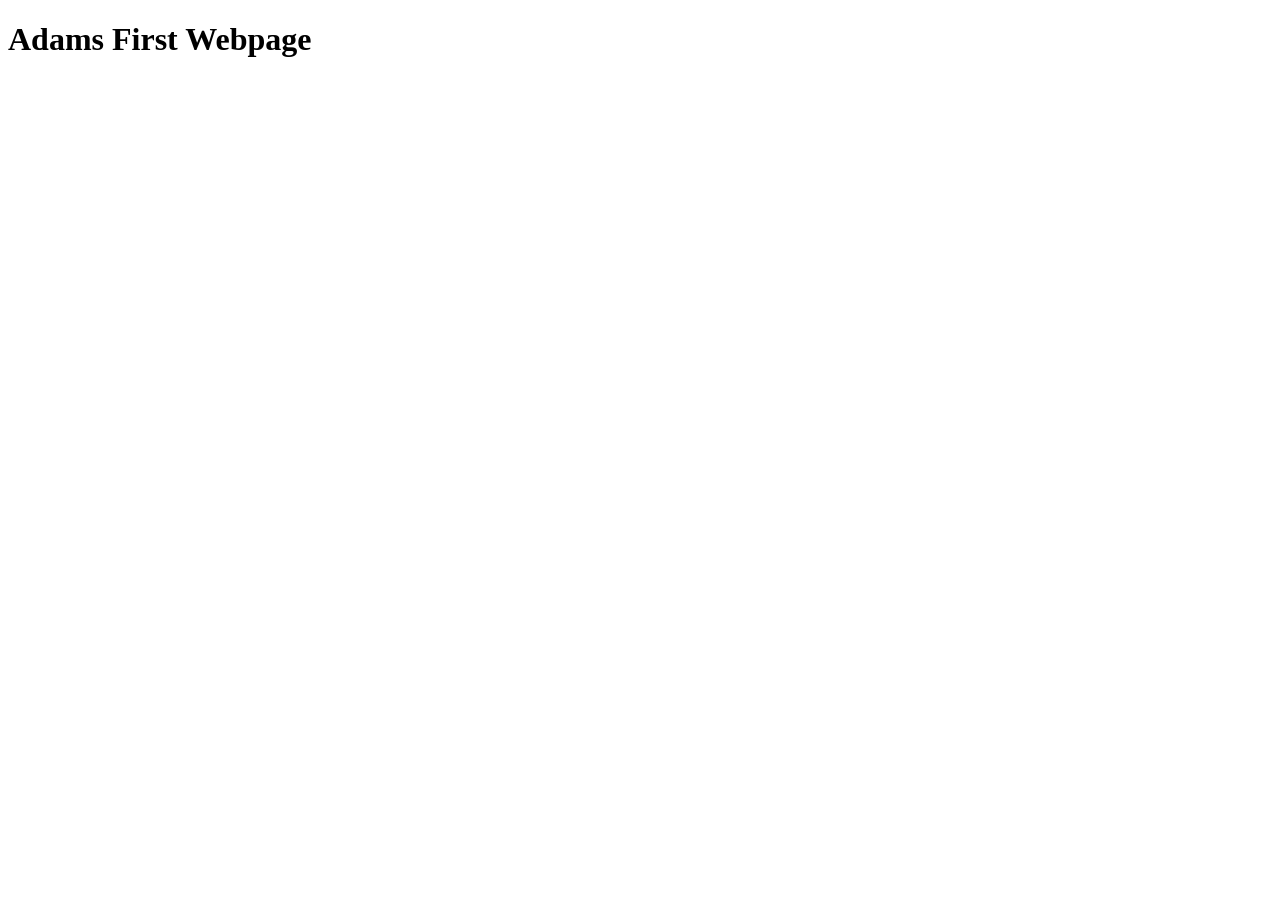
==== index.html @ 147946a2 "[Initial Commit] CREATE index.html" ====
<!DOCTYPE html>
<html lang="en">
<head>
    <meta charset="UTF-8">
    <meta http-equiv="X-UA-Compatible" content="IE=edge">
    <meta name="viewport" content="width=device-width, initial-scale=1.0">
    <title>Adams First Webpage</title>
</head>
<body>
    <h1>Adams First Webpage</h1>
</body>
</html>
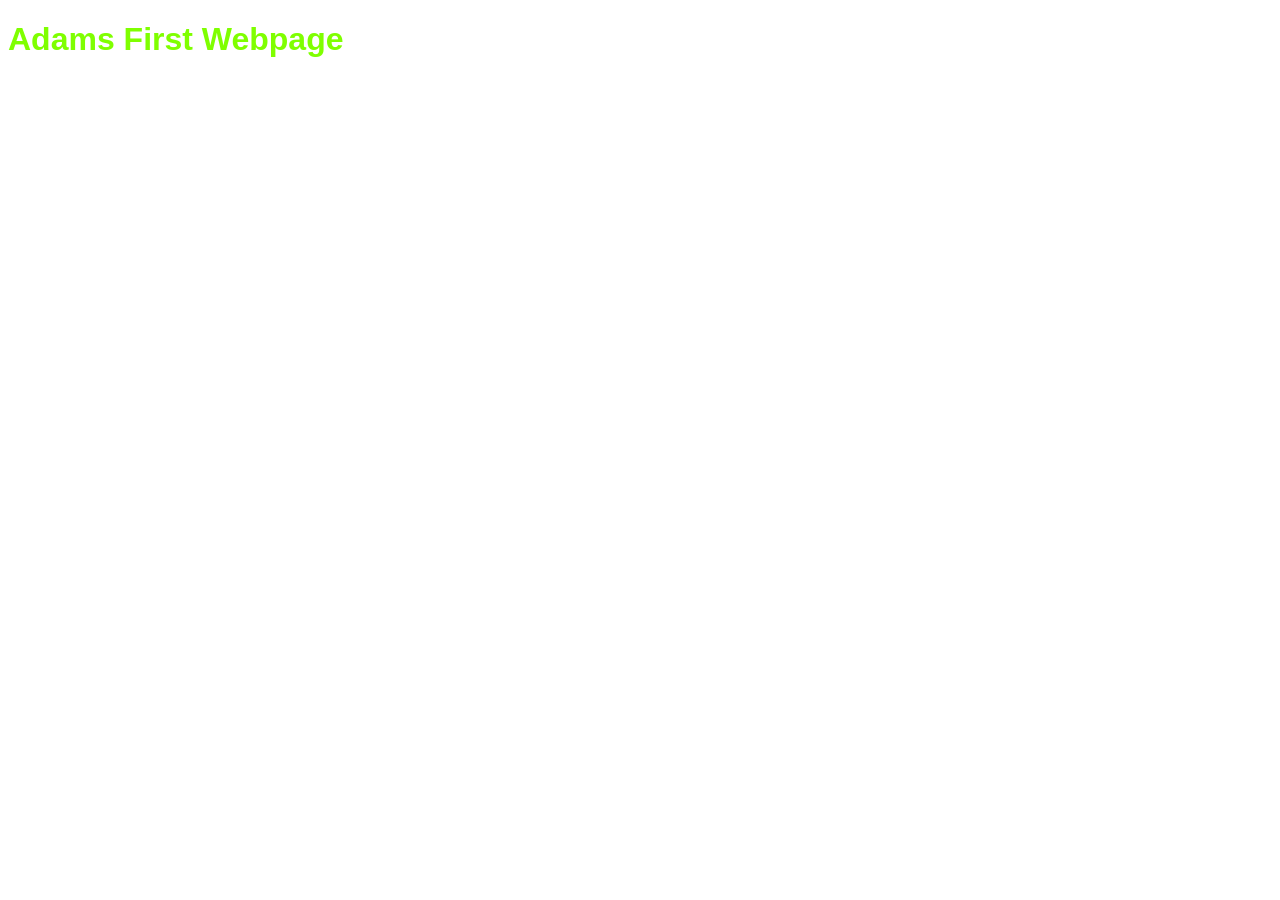
==== commit c6709c9e: "Make heading color horrible" ====
--- a/index.html
+++ b/index.html
@@ -4,6 +4,7 @@
     <meta charset="UTF-8">
     <meta http-equiv="X-UA-Compatible" content="IE=edge">
     <meta name="viewport" content="width=device-width, initial-scale=1.0">
+    <link rel="stylesheet" href="styles/main-styles.css">
     <title>Adams First Webpage</title>
 </head>
 <body>
--- a/styles/main-styles.css
+++ b/styles/main-styles.css
@@ -0,0 +1,4 @@
+h1 {
+    font-family: Verdana, Geneva, Tahoma, sans-serif;
+    color:chartreuse;
+}
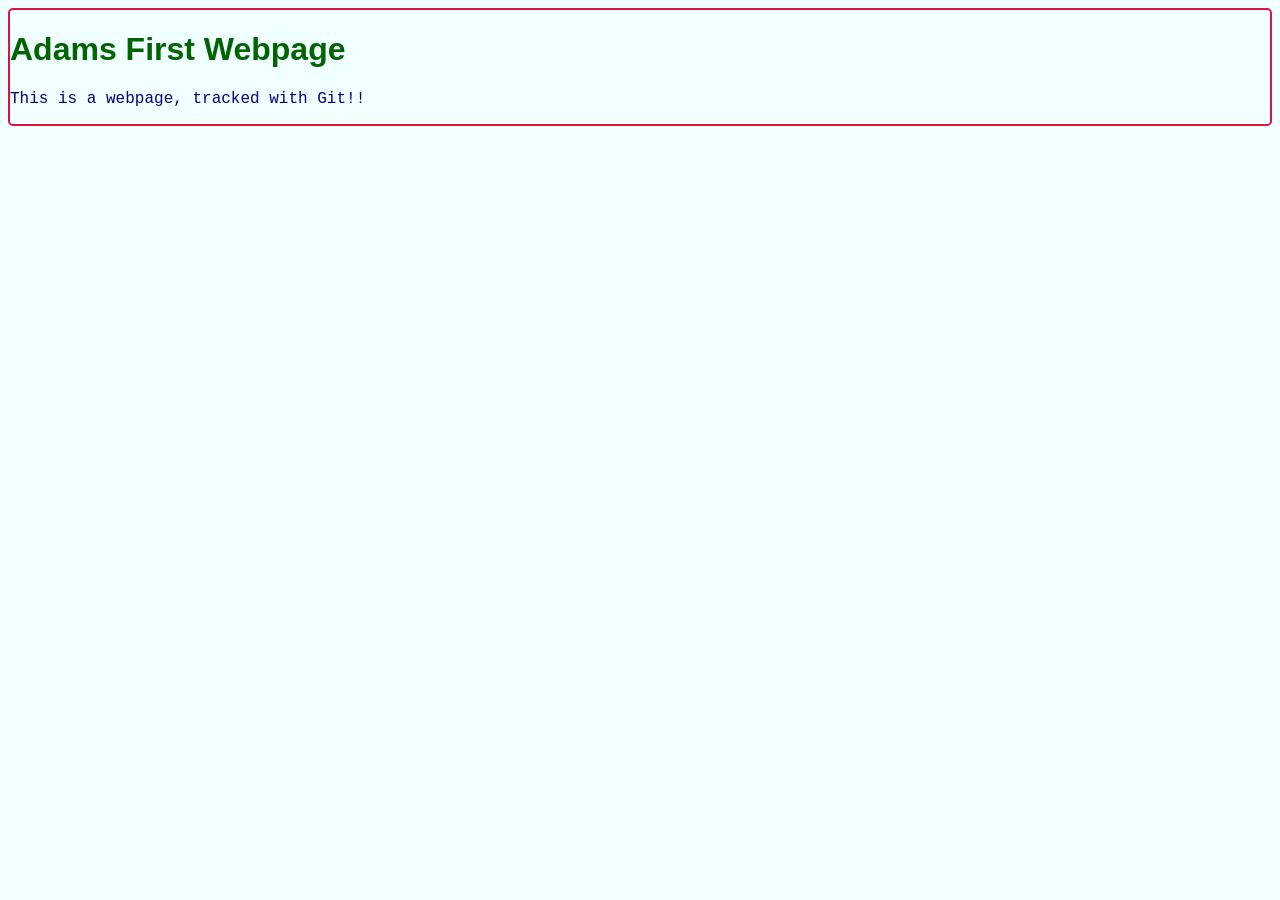
==== commit f8e8c200: "add paragraph w/ class and associated style" ====
--- a/index.html
+++ b/index.html
@@ -9,5 +9,6 @@
 </head>
 <body>
     <h1>Adams First Webpage</h1>
+    <p class="main-content">This is a webpage, tracked with Git!!</p>
 </body>
 </html>
--- a/styles/main-styles.css
+++ b/styles/main-styles.css
@@ -1,4 +1,16 @@
 h1 {
     font-family: Verdana, Geneva, Tahoma, sans-serif;
-    color:chartreuse;
+    color: darkgreen;
+}
+
+body {
+    background-color: azure;
+    border: 2px solid crimson;
+    border-radius: 5px;
+}
+
+.main-content {
+    font-family: 'Courier New', Courier, monospace;
+    color: navy;
+    font-size: medium;
 }
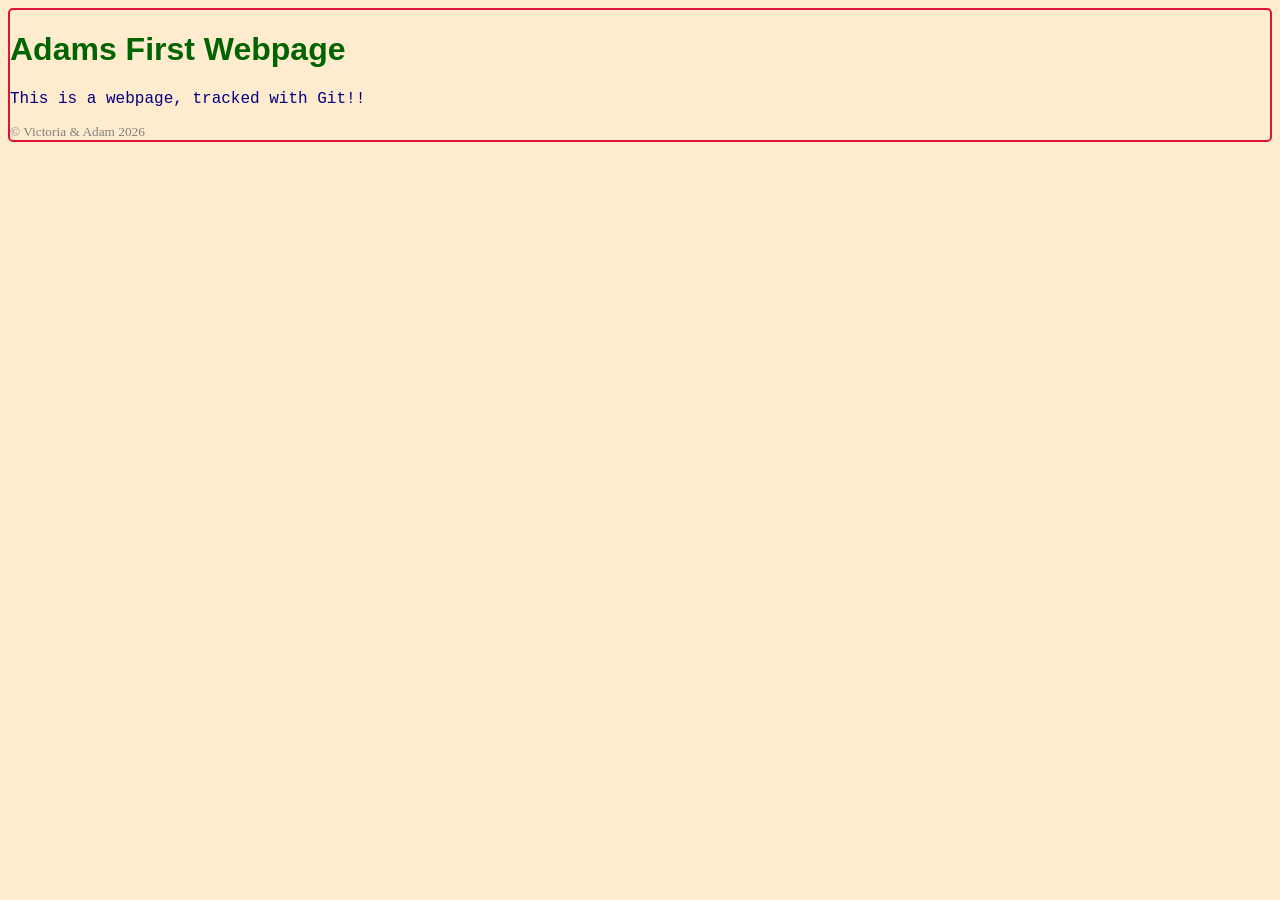
==== commit f0b19e62: "EDIT: footer added to all html files including simple styling" ====
--- a/index.html
+++ b/index.html
@@ -10,5 +10,6 @@
 <body>
     <h1>Adams First Webpage</h1>
     <p class="main-content">This is a webpage, tracked with Git!!</p>
+<footer>&copy; Victoria & Adam 2026</footer>
 </body>
 </html>
--- a/styles/main-styles.css
+++ b/styles/main-styles.css
@@ -4,7 +4,7 @@
 }
 
 body {
-    background-color: azure;
+    background-color: blanchedalmond;
     border: 2px solid crimson;
     border-radius: 5px;
 }
@@ -13,4 +13,9 @@
     font-family: 'Courier New', Courier, monospace;
     color: navy;
     font-size: medium;
+}
+
+footer {
+    font-size: smaller;
+    color: gray;
 }
